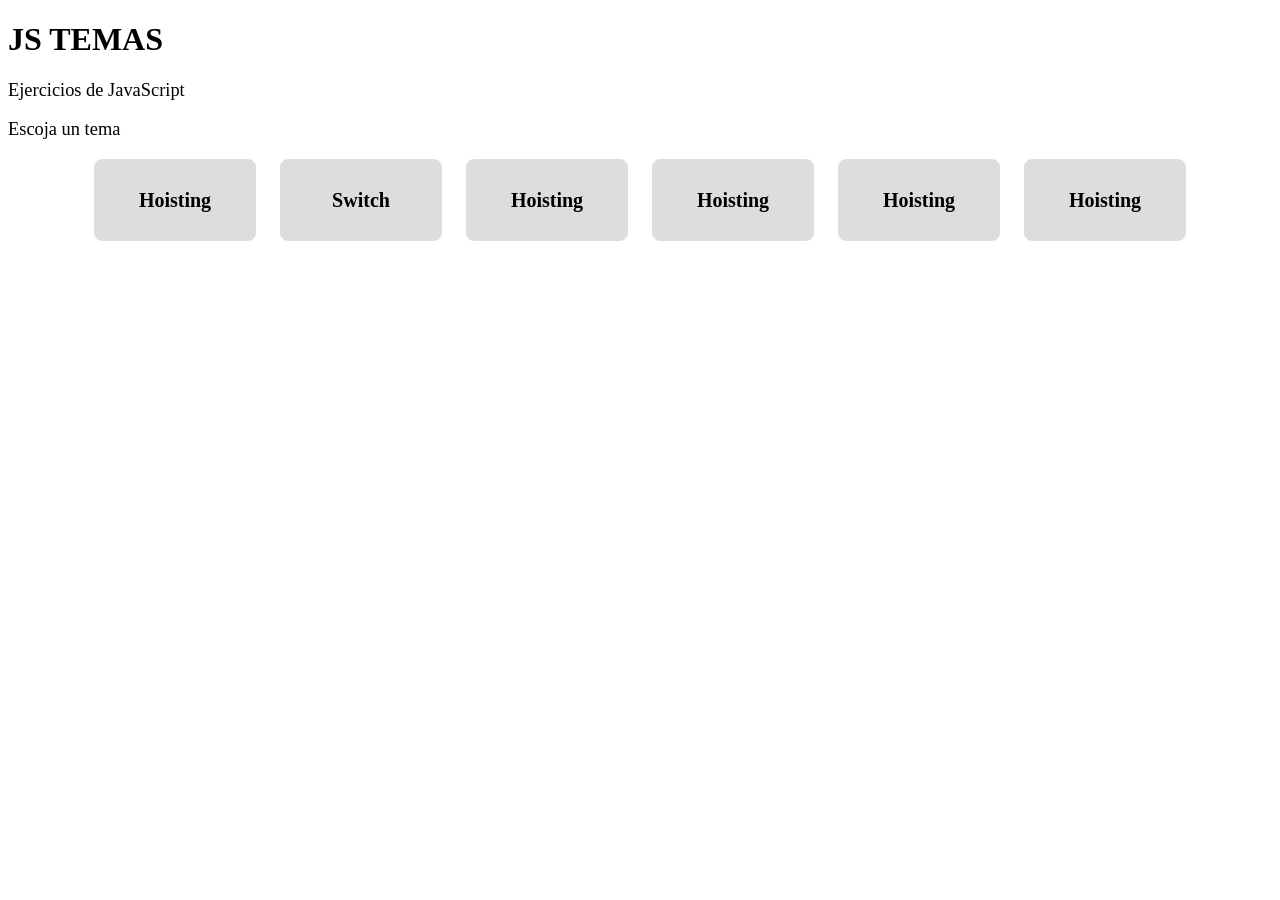
==== index.html @ 6c2718fb "first commit" ====
<!DOCTYPE html>
<html lang="en">
<head>
    <meta charset="UTF-8">
    <meta name="viewport" content="width=device-width, initial-scale=1.0">
    <title>Document</title>
    <link rel="stylesheet" href="styles.css">
</head>
<body>
    <h1>JS TEMAS</h1>
    <p class="paragraph">Ejercicios de JavaScript</p>
    <p class="paragraph">Escoja un tema</p>
    <div class="links">
        <a class="link" href="./pages/1-hoisting.html">Hoisting</a>
        <a class="link" href="./pages/2-switch.html">Switch</a>
        <a class="link" href="">Hoisting</a>
        <a class="link" href="">Hoisting</a>
        <a class="link" href="">Hoisting</a>
        <a class="link" href="">Hoisting</a>
    </div>
</body>
</html>
---- styles.css ----
.paragraph {
    font-size: 1.15rem;
}

.links {
    display: flex;
    justify-content: center;
    align-items: flex-start;
    flex-wrap: wrap;
    gap: 24px;
}

.link {
    width: 160px;
    height: 80px;
    background-color: #ddd;
    border: 1px solid #dedede;
    border-radius: 8px;
    font-size: 1.25rem;
    font-weight: bold;
    text-align: center;
    line-height: 80px;
    text-decoration: none;
    color: #000;
}
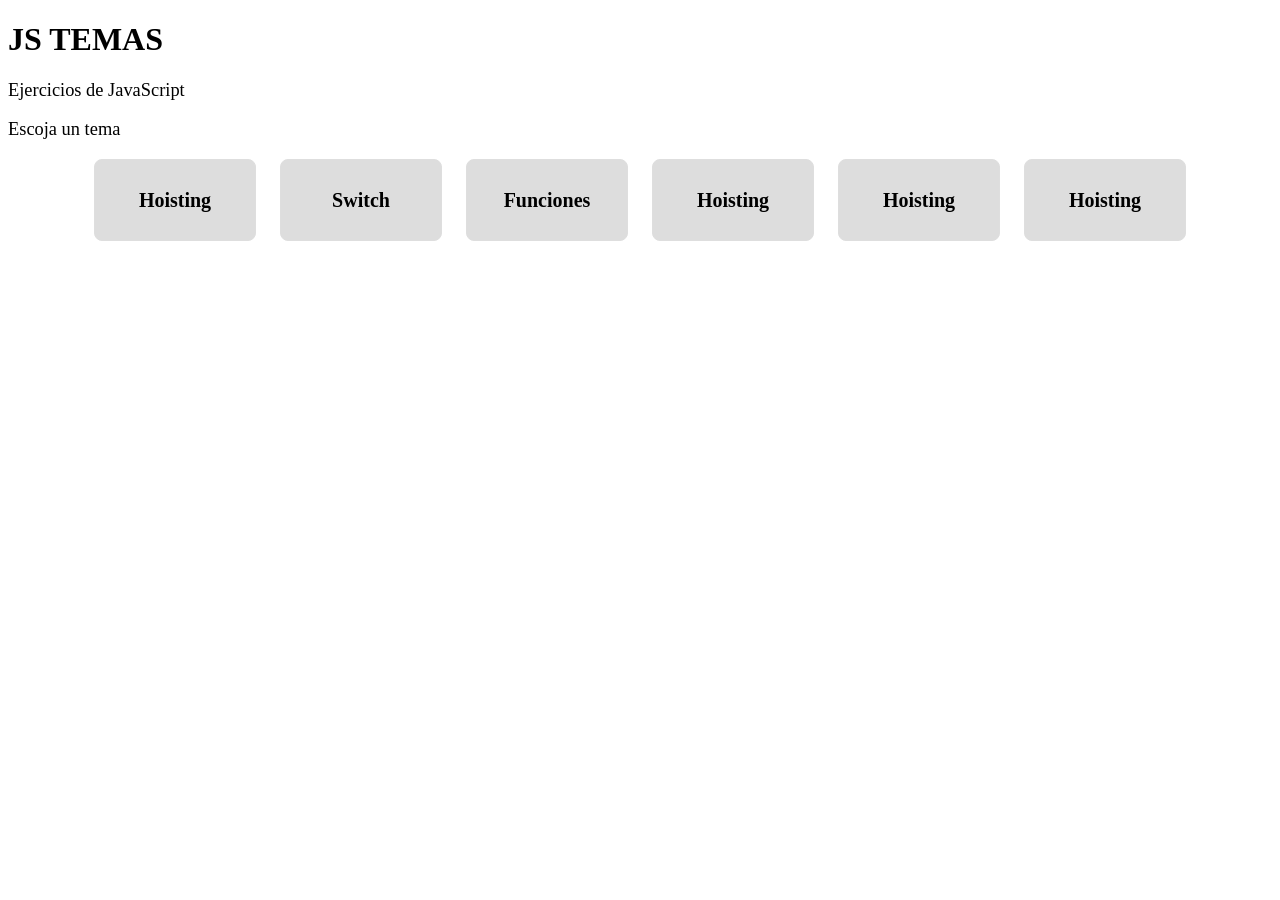
==== commit deaf2d59: "add validation" ====
--- a/index.html
+++ b/index.html
@@ -1,11 +1,13 @@
 <!DOCTYPE html>
 <html lang="en">
+
 <head>
     <meta charset="UTF-8">
     <meta name="viewport" content="width=device-width, initial-scale=1.0">
     <title>Document</title>
     <link rel="stylesheet" href="styles.css">
 </head>
+
 <body>
     <h1>JS TEMAS</h1>
     <p class="paragraph">Ejercicios de JavaScript</p>
@@ -13,10 +15,13 @@
     <div class="links">
         <a class="link" href="./pages/1-hoisting.html">Hoisting</a>
         <a class="link" href="./pages/2-switch.html">Switch</a>
-        <a class="link" href="">Hoisting</a>
+        <a class="link" href="./pages/3-functions.html">Funciones</a>
         <a class="link" href="">Hoisting</a>
         <a class="link" href="">Hoisting</a>
         <a class="link" href="">Hoisting</a>
     </div>
+
+
 </body>
+
 </html>
